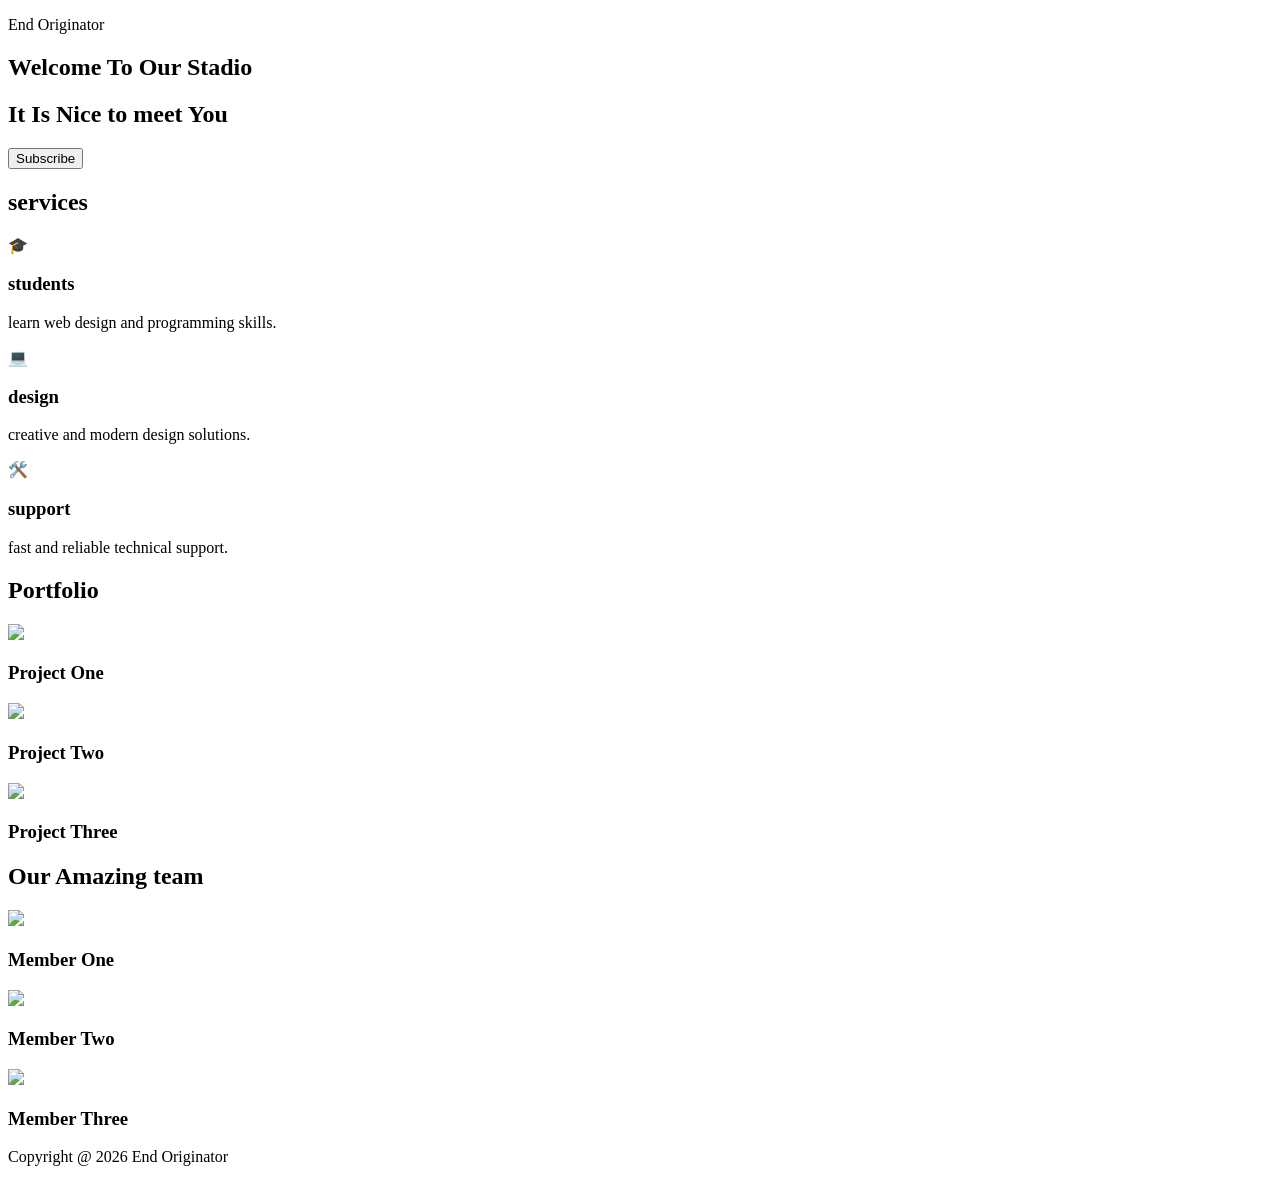
==== index.html @ 3b5c5e1a "Add files via upload" ====
<!DOCTYPE html>
<html lang="en">
<head>
    <meta charset="UTF-8">
    <meta name="viewport" content="width=device-width, initial-scale=1.0">
    <title>Lessone TWO</title>
    <link rel="stylesheet" href="style.css">
</head>
<body>
    <header>
        <p>End Originator</p>
    </header>
    <section id="hero">
        <h2>Welcome To Our Stadio</h2>
        <h1>It Is Nice to meet You</h1>
        <button>Subscribe</button>
    </section>
    <section id="services">
        <h2>services</h2>
        <div class="services-container">
            <div class="services-box">
                <div class="circle">🎓</div>
                <h3>students</h3>
                <p>learn web design and programming skills.</p>

            </div>
            <div class="services-box">
                <div class="circle">💻</div>
                <h3>design</h3>
                </p> creative and modern design solutions.</p>

            </div>
            <div class="services-box">
                <div class="circle">🛠️</div>
                <h3>support</h3>
                <p> fast and reliable technical support.</p>

            </div>
        </div>

    </section>
    <section id="portfolio">

        <h2>Portfolio</h2>

        <div class="portfolio-container">

            <div class="portfolio-box">

                <img src="images/project1.jpg">

                <h3>Project One</h3>

                </div>

                 <div class="portfolio-box">

                    <img src="images/project2.jpg">

                    <h3>Project Two</h3>

                 </div>

                 <div class="portfolio-box">
                    <img src="images/project3.jpg">

                    <h3>Project Three</h3>

                 </div>

                 </div>

                 </section>


                <section id="team">
                    <h2>Our Amazing team</h2>
                    <div class="team-container">

                        <div class="team-box">
                            <img src="images/project1.jpg">
                            <h3>Member One</h3>
                        </div>

                        <div class="team-box">
                            <img src="images/project2.jpg">
                            <h3>Member Two</h3>
                        </div>
                        <div class="team-box">
                            <img src="images/project3.jpg">
                            <h3>Member Three</h3>
                        </div>
                    </div>
                </section>
            </div>

        </div>
    </section>
    <footer>
        <p>Copyright @ 2026 End Originator</p>
    </footer>
</body>
</html>
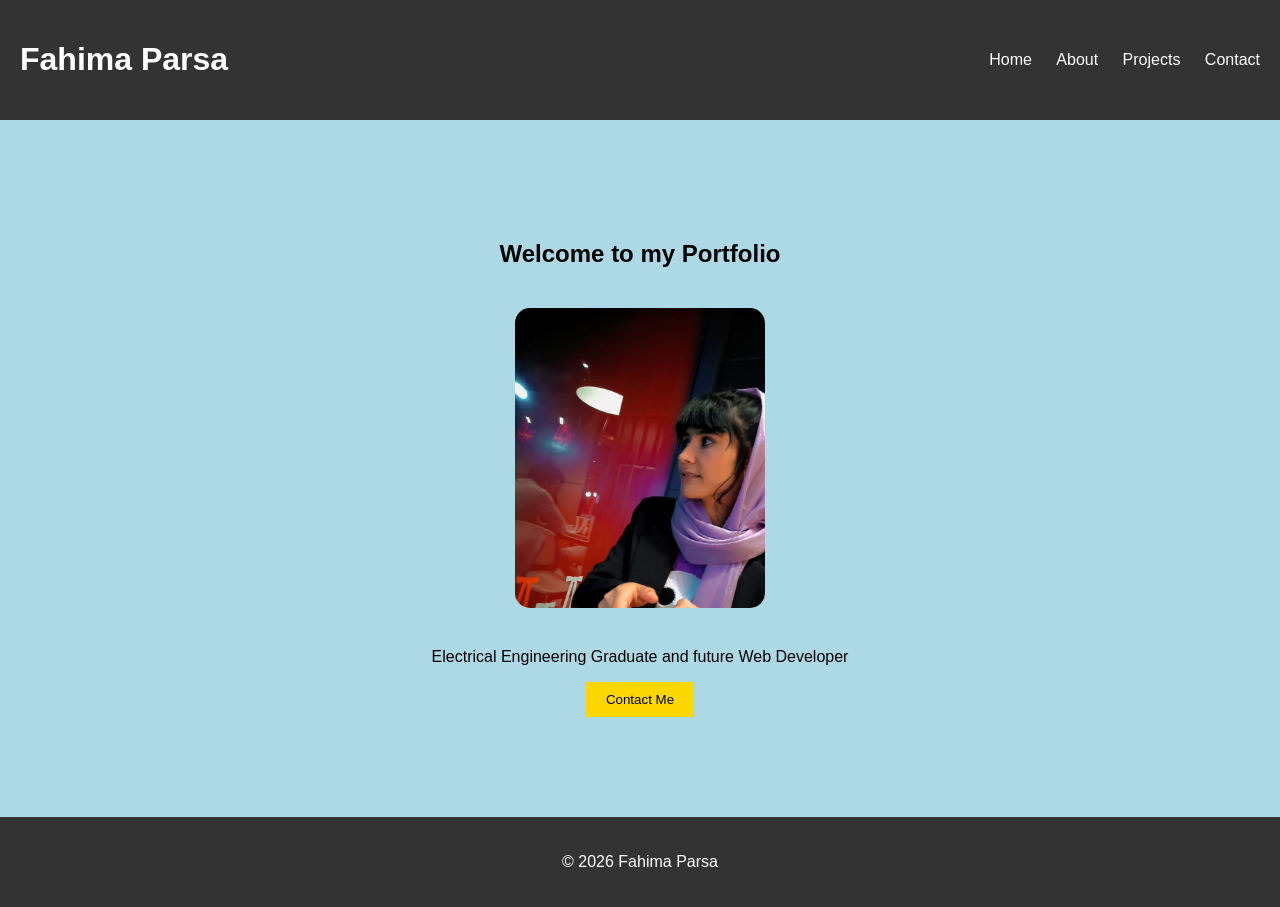
==== commit 1b6c22a3: "Add files via upload" ====
--- a/index.html
+++ b/index.html
@@ -3,101 +3,33 @@
 <head>
     <meta charset="UTF-8">
     <meta name="viewport" content="width=device-width, initial-scale=1.0">
-    <title>Lessone TWO</title>
+    <title>Fahima Portfolio</title>
     <link rel="stylesheet" href="style.css">
 </head>
 <body>
     <header>
-        <p>End Originator</p>
+        <h1>Fahima Parsa</h1>
+        <nav>
+            <a href="index.html">Home</a>
+            <a href="about.html">About</a>
+            <a href="projects.html">Projects</a>
+            <a href="contact.html">Contact</a>
+        </nav>
     </header>
     <section id="hero">
-        <h2>Welcome To Our Stadio</h2>
-        <h1>It Is Nice to meet You</h1>
-        <button>Subscribe</button>
-    </section>
-    <section id="services">
-        <h2>services</h2>
-        <div class="services-container">
-            <div class="services-box">
-                <div class="circle">🎓</div>
-                <h3>students</h3>
-                <p>learn web design and programming skills.</p>
+    <h2>Welcome to my Portfolio</h2>
+    <img src="profile.jpg" alt="Fahima Parsa">
 
-            </div>
-            <div class="services-box">
-                <div class="circle">💻</div>
-                <h3>design</h3>
-                </p> creative and modern design solutions.</p>
-
-            </div>
-            <div class="services-box">
-                <div class="circle">🛠️</div>
-                <h3>support</h3>
-                <p> fast and reliable technical support.</p>
-
-            </div>
-        </div>
-
-    </section>
-    <section id="portfolio">
-
-        <h2>Portfolio</h2>
-
-        <div class="portfolio-container">
-
-            <div class="portfolio-box">
-
-                <img src="images/project1.jpg">
-
-                <h3>Project One</h3>
-
-                </div>
-
-                 <div class="portfolio-box">
-
-                    <img src="images/project2.jpg">
-
-                    <h3>Project Two</h3>
-
-                 </div>
-
-                 <div class="portfolio-box">
-                    <img src="images/project3.jpg">
-
-                    <h3>Project Three</h3>
-
-                 </div>
-
-                 </div>
-
-                 </section>
-
-
-                <section id="team">
-                    <h2>Our Amazing team</h2>
-                    <div class="team-container">
-
-                        <div class="team-box">
-                            <img src="images/project1.jpg">
-                            <h3>Member One</h3>
-                        </div>
-
-                        <div class="team-box">
-                            <img src="images/project2.jpg">
-                            <h3>Member Two</h3>
-                        </div>
-                        <div class="team-box">
-                            <img src="images/project3.jpg">
-                            <h3>Member Three</h3>
-                        </div>
-                    </div>
-                </section>
-            </div>
-
-        </div>
+    <p>
+        Electrical Engineering Graduate and future Web Developer
+    </p>
+<a href="contact.html">
+    <button>Contact Me</button>
+    </a>
     </section>
     <footer>
-        <p>Copyright @ 2026 End Originator</p>
+        <p>© 2026 Fahima Parsa
+        </p>
     </footer>
 </body>
 </html>
--- a/style.css
+++ b/style.css
@@ -0,0 +1,248 @@
+body{
+    margin: 0;
+    font-family: Arial,sans-serif;
+}
+header{
+    background-color: #333;
+    color: white;
+    padding: 20px;
+
+    display: flex;
+    justify-content: space-between;
+    align-items: center;
+
+}
+nav a {
+    color: white;
+    text-decoration: none;
+    margin-left: 20px;
+}
+#hero {
+    text-align: center;
+    padding: 100px;
+    background-color: lightblue;
+}
+button{
+    background-color: gold;
+    padding: 10px 20px;
+    border: none;
+    cursor: pointer;
+    transition: 0.3s;
+}
+button:hover{
+    background-color: orange;
+}
+
+footer{
+    background-color: #333;
+    color: white;
+    text-align: center;
+    padding: 20px;
+}
+
+#about {
+    text-align: center;
+    padding: 80px 20px;
+}
+#about h2 {
+    font-size: 32px;
+    margin-bottom: 20px;
+}
+#about p {
+    font-size: 18px;
+    line-height: 1.6;
+    max-width: 700px;
+    margin: 15px auto;
+}
+
+    
+#about,
+#education,
+#skills {
+    text-align: center;
+    padding: 60px 20px;
+
+}
+#about{
+    background-color: #f5f5f5;
+
+}
+#education{
+    background-color: #e8f4f8;
+padding: 60px 20px;
+}
+#skills{
+    background-color: #f5f5f5;
+}
+#about h2,
+#education h2,
+#skills h2{
+    font-size: 30px;
+     margin-bottom: 20px;
+
+}
+
+
+#about p,
+#education p{
+    background-color: white;
+    max-width: 600px;
+    margin: 15px auto;
+    padding: 20px;
+    border-radius: 10px;
+    box-shadow: 0 4px 10px rgba(0, 0, 0, 0.1);
+}
+#skills ul{
+    list-style: none;
+    padding: 0;
+}
+#skills li{
+    display: inline-block;
+    background-color: white;
+    padding: 15px 25px;
+    margin: 10px;
+    border-radius: 10px;
+    box-shadow: 0 4px 10px rgba(0, 0, 0, 0.1);
+    font-size: 16px;
+}
+#experience{
+    background-color: #e8f4f8;
+    text-align: center;
+    padding: 60px 20px;
+}
+#experience h2{
+    font-size: 30px;
+    margin-bottom: 20px;
+}
+#experience p{
+    background-color: white;
+    max-width: 600px;
+    margin: 15px auto;
+    padding: 20px;
+    border-radius: 10px;
+    box-shadow: 0 4px 10px rgba(0, 0, 0, 0.1);
+}
+#goals{
+    background-color: #e8f4f8;
+    text-align: center;
+    padding: 60px 20px;
+}
+#goals h2{
+    font-size: 30px;
+    margin-bottom: 20px;
+}
+#goals p{
+    background-color: white;
+    max-width: 600px;
+    margin: 15px auto;
+    padding: 20px;
+    border-radius: 10px;
+    box-shadow: 0 4px 10px rgba(0, 0, 0, 0.1);
+
+}
+#hero img{
+width: 250px;
+height: 300px;
+object-fit: cover;
+object-position: top;
+border-radius: 15px;
+margin: 20px;
+}
+#contact{
+    background-color: #f5f5f5;
+    padding: 60px 20px;
+    text-align: center;
+}
+#contact h2{
+    font-size: 30px;
+    margin-bottom: 20px;
+}
+form{
+    max-width: 600px;
+    margin: auto;
+    background-color: white;
+    padding: 30px;
+    border-radius: 10px;
+    box-shadow: 0 4px 10px rgba(0, 0, 0, 0.1);
+
+}
+label{
+    display: block;
+    text-align: left;
+    margin-top: 15px;
+    margin-bottom: 5px;
+}
+input,
+textarea{
+    width: 100%;
+    padding: 10px;
+    border: 1px solid #ccc;
+    border-radius: 5px;
+    box-sizing: border-box;
+}
+textarea{
+    height: 120px;
+}
+
+.projects{
+    background-color: #f5f5f5;
+    text-align: center;
+    padding: 50px 20px;
+}
+
+.projects h2{
+    text-align: center;
+    font-size: 30px;
+    margin-bottom: 30px;
+}
+
+.project-container{
+    display: grid;
+    grid-template-columns: 1fr 1fr;
+    gap: 20px;
+    max-width: 900px;
+    margin: 0 auto;
+}
+
+.project-card {
+    background-color: white;
+    padding: 25px;
+    border: 2px solid black;
+    border-radius: 10px;
+    box-shadow: 0 4px 10px rgba(0, 0, 0, 0.1);
+}
+
+.project-card h3 {
+    margin-bottom: 15px;
+    text-align: center;
+}
+
+.project-card p {
+    text-align: center;
+    line-height: 1.6;
+}
+@media (max-width: 768px) {
+    header{
+        flex-direction: column;
+        text-align: center;
+    }
+    nav {
+        margin-top: 15px;
+    }
+    nav a {
+        margin: 5px;
+    }
+    #hero {
+        padding: 50px 20px;
+    }
+    #hero img {
+        width: 200px;
+        height: 240px;
+    }
+    .project-container {
+        grid-template-columns: 1fr;
+    }
+    .project-card {
+        width: 100%;
+    }
+}
